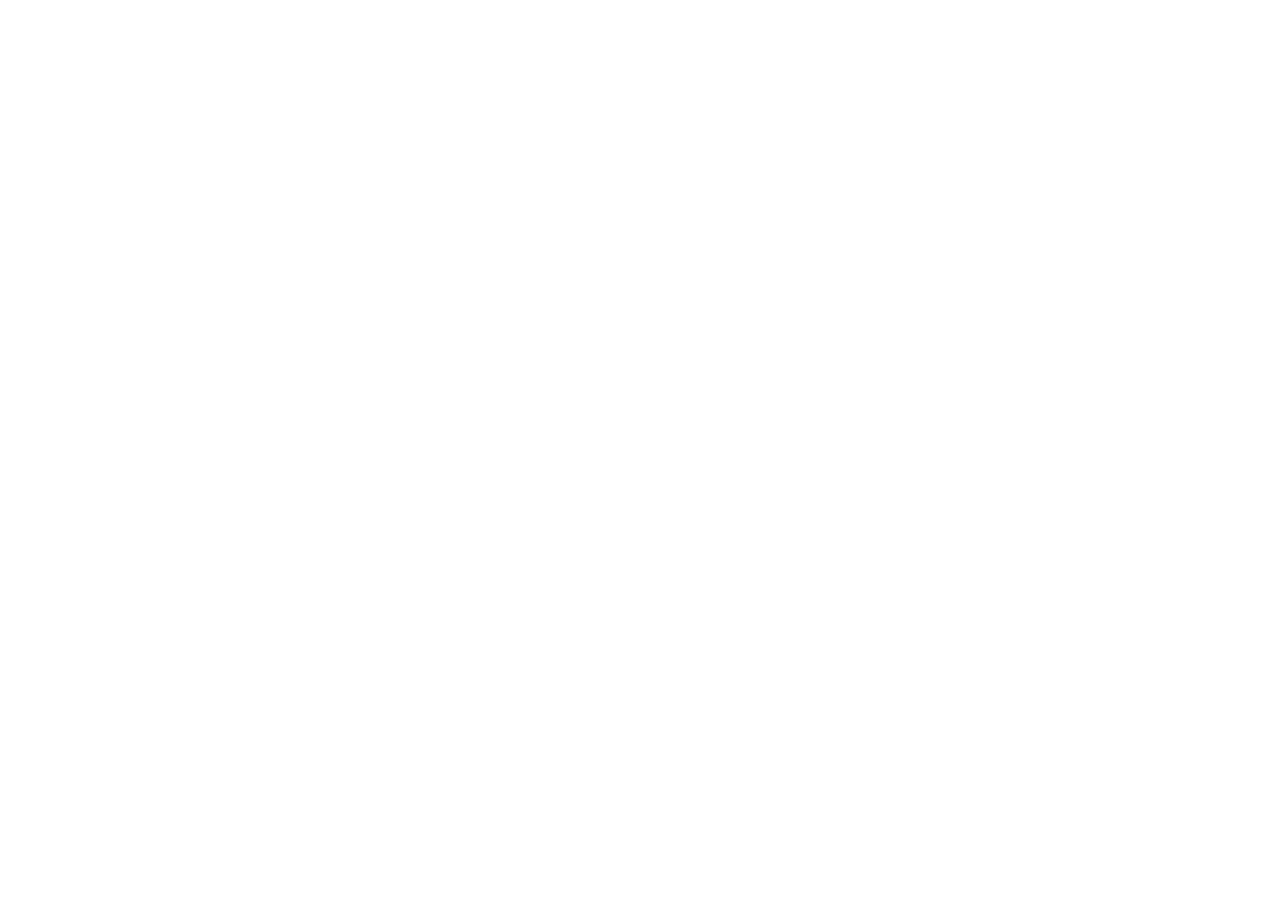
==== lab_01/index.html @ 2f4fb6b0 "виконано перший крок" ====
<!DOCTYPE html>
<html lang="en">
<head>
    <meta charset="UTF-8">
    <meta name="viewport" content="width=device-width, initial-scale=1.0">
    <title>Document</title>
</head>
<body>
    
</body>
</html>
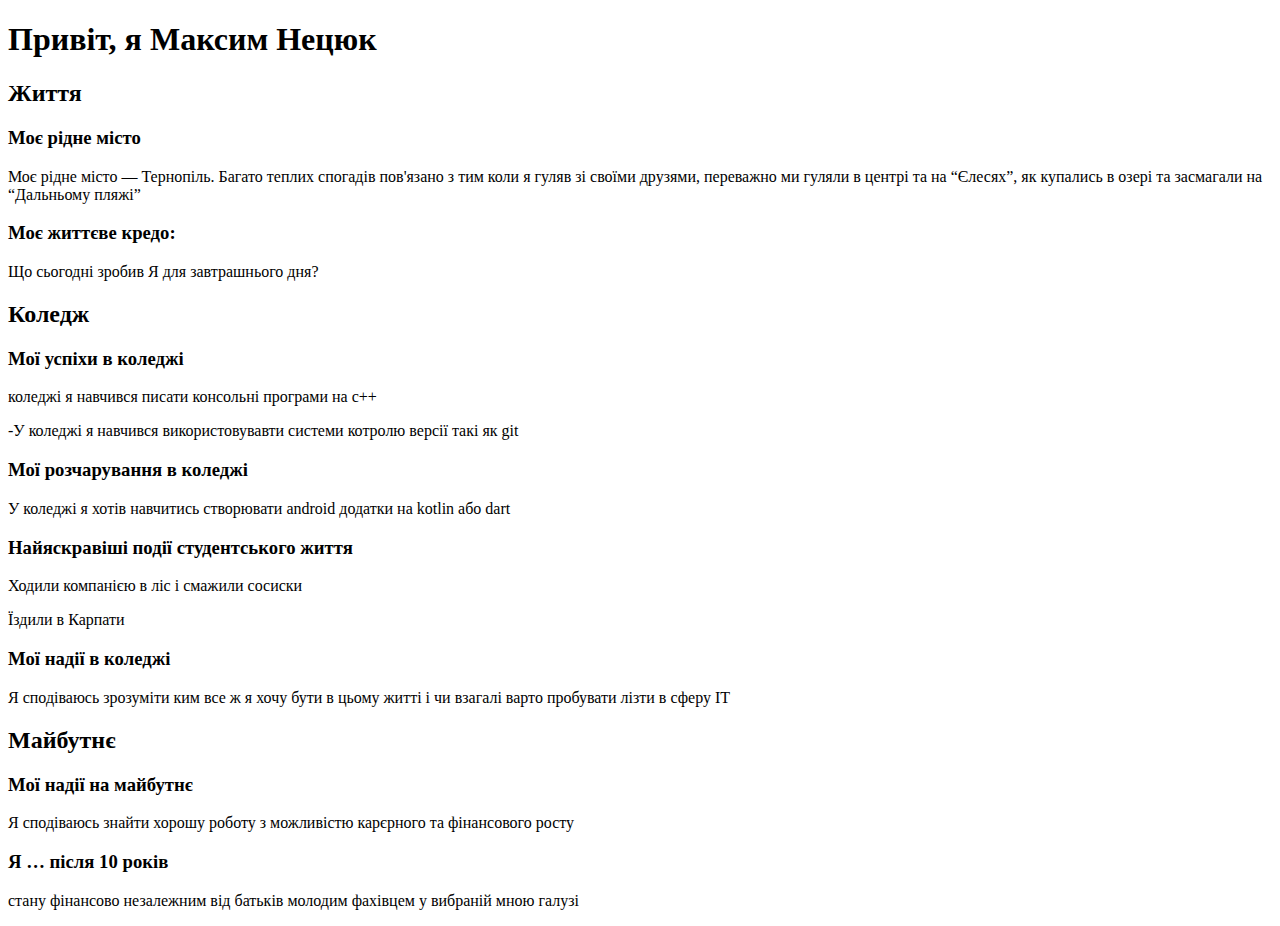
==== commit 9f10b391: "second commit" ====
--- a/lab_01/index.html
+++ b/lab_01/index.html
@@ -1,11 +1,50 @@
 <!DOCTYPE html>
-<html lang="en">
-<head>
-    <meta charset="UTF-8">
-    <meta name="viewport" content="width=device-width, initial-scale=1.0">
-    <title>Document</title>
-</head>
-<body>
-    
-</body>
-</html>+<html lang="uk-UA">
+  <head>
+    <meta charset="UTF-8" />
+    <meta name="viewport" content="width=device-width, initial-scale=1.0" />
+    <title>Нецюк</title>
+  </head>
+  <body>
+    <h1>Привіт, я Максим Нецюк</h1>
+    <h2>Життя</h2>
+    <h3>Моє рідне місто</h3>
+    <p>
+      Моє рідне місто — Тернопіль. Багато теплих спогадів пов'язано з тим коли я
+      гуляв зі своїми друзями, переважно ми гуляли в центрі та на “Єлесях”, як
+      купались в озері та засмагали на “Дальньому пляжі”
+    </p>
+    <h3>Моє життєве кредо:</h3>
+    <p>Що сьогодні зробив Я для завтрашнього дня?</p>
+    <h2>Коледж</h2>
+    <h3>Мої успіхи в коледжі</h3>
+    <p title="а ще багато файлові програми"> коледжі я навчився писати консольні програми на c++</p>
+    <p>
+      -У коледжі я навчився використовувавти системи котролю версії такі як git
+    </p>
+    <h3>Мої розчарування в коледжі</h3>
+    <p>
+      У коледжі я хотів навчитись створювати android додатки на kotlin або dart
+    </p>
+    <h3>Найяскравіші події студентського життя</h3>
+    <p title="На той момент мені було 16 років">Ходили компанією в ліс і смажили сосиски</p>
+    <p>Їздили в Карпати</p>
+    <h3>Мої надії в коледжі</h3>
+    <p>
+      Я сподіваюсь зрозуміти ким все ж я хочу бути в цьому житті і чи взагалі
+      варто пробувати лізти в сферу IT
+    </p>
+
+    <h2>Майбутнє</h2>
+    <h3>Мої надії на майбутнє</h3>
+    <p>
+      Я сподіваюсь знайти хорошу роботу з можливістю карєрного та фінансового
+      росту
+    </p>
+    <h3>Я … після 10 років</h3>
+    <p>
+      стану фінансово незалежним від батьків молодим фахівцем у вибраній мною
+      галузі
+    </p>
+  </body>
+</html>
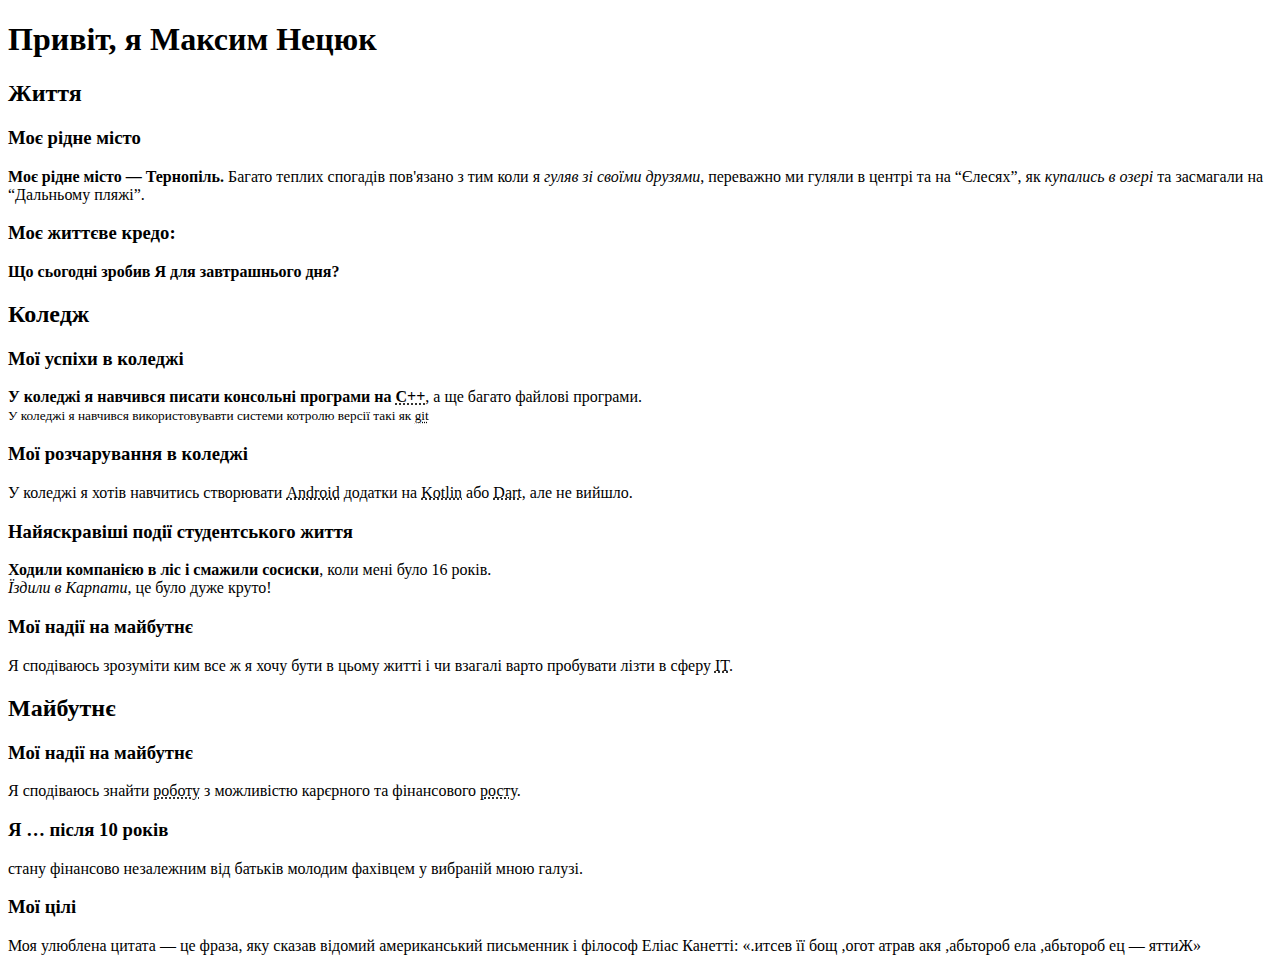
==== commit a7a7cd2d: "завдання 1 виконано" ====
--- a/lab_01/index.html
+++ b/lab_01/index.html
@@ -10,41 +10,49 @@
     <h2>Життя</h2>
     <h3>Моє рідне місто</h3>
     <p>
-      Моє рідне місто — Тернопіль. Багато теплих спогадів пов'язано з тим коли я
-      гуляв зі своїми друзями, переважно ми гуляли в центрі та на “Єлесях”, як
-      купались в озері та засмагали на “Дальньому пляжі”
+      <b>Моє рідне місто — Тернопіль.</b> Багато теплих спогадів пов'язано з тим коли я
+      <i>гуляв зі своїми друзями</i>, переважно ми гуляли в центрі та на “Єлесях”, як
+      <em>купались в озері</em> та засмагали на “Дальньому пляжі”.
     </p>
     <h3>Моє життєве кредо:</h3>
-    <p>Що сьогодні зробив Я для завтрашнього дня?</p>
+    <p><b>Що сьогодні зробив Я для завтрашнього дня?</b></p>
     <h2>Коледж</h2>
     <h3>Мої успіхи в коледжі</h3>
-    <p title="а ще багато файлові програми"> коледжі я навчився писати консольні програми на c++</p>
     <p>
-      -У коледжі я навчився використовувавти системи котролю версії такі як git
+      <b>У коледжі я навчився писати консольні програми на <abbr title="мову програмування">C++</abbr></b>, а ще багато файлові програми.
+      <br>
+      <small>У коледжі я навчився використовувавти системи котролю версії такі як <abbr title="система керування версіями">git</abbr></small>
     </p>
     <h3>Мої розчарування в коледжі</h3>
     <p>
-      У коледжі я хотів навчитись створювати android додатки на kotlin або dart
+      У коледжі я хотів навчитись створювати <abbr title="мобільні додатки">Android</abbr> додатки на <abbr title="мова програмування">Kotlin</abbr> або <abbr title="мова програмування">Dart</abbr>, але не вийшло.
     </p>
     <h3>Найяскравіші події студентського життя</h3>
-    <p title="На той момент мені було 16 років">Ходили компанією в ліс і смажили сосиски</p>
-    <p>Їздили в Карпати</p>
-    <h3>Мої надії в коледжі</h3>
     <p>
-      Я сподіваюсь зрозуміти ким все ж я хочу бути в цьому житті і чи взагалі
-      варто пробувати лізти в сферу IT
+      <b>Ходили компанією в ліс і смажили сосиски</b>, коли мені було 16 років.
+      <br>
+      <em>Їздили в Карпати</em>, це було дуже круто!
+    </p>
+    <h3>Мої надії на майбутнє</h3>
+    <p>
+      Я сподіваюсь зрозуміти ким все ж я хочу бути в цьому житті і чи взагалі варто пробувати лізти в сферу <abbr title="інформаційні технології">IT</abbr>.
     </p>
 
     <h2>Майбутнє</h2>
     <h3>Мої надії на майбутнє</h3>
     <p>
-      Я сподіваюсь знайти хорошу роботу з можливістю карєрного та фінансового
-      росту
+      Я сподіваюсь знайти <abbr title="робота">роботу</abbr> з можливістю карєрного та фінансового <abbr title="зростання">росту</abbr>.
     </p>
     <h3>Я … після 10 років</h3>
     <p>
-      стану фінансово незалежним від батьків молодим фахівцем у вибраній мною
-      галузі
+      стану фінансово незалежним від батьків молодим фахівцем у вибраній мною галузі.
+    </p>
+    <h3>Мої цілі</h3>
+    <p>
+      Моя улюблена цитата — це фраза, яку сказав відомий американський письменник і філософ Еліас Канетті:
+      <bdo dir="rtl">
+        «Життя — це боротьба, але боротьба, яка варта того, щоб її вести.»
+      </bdo>
     </p>
   </body>
 </html>
